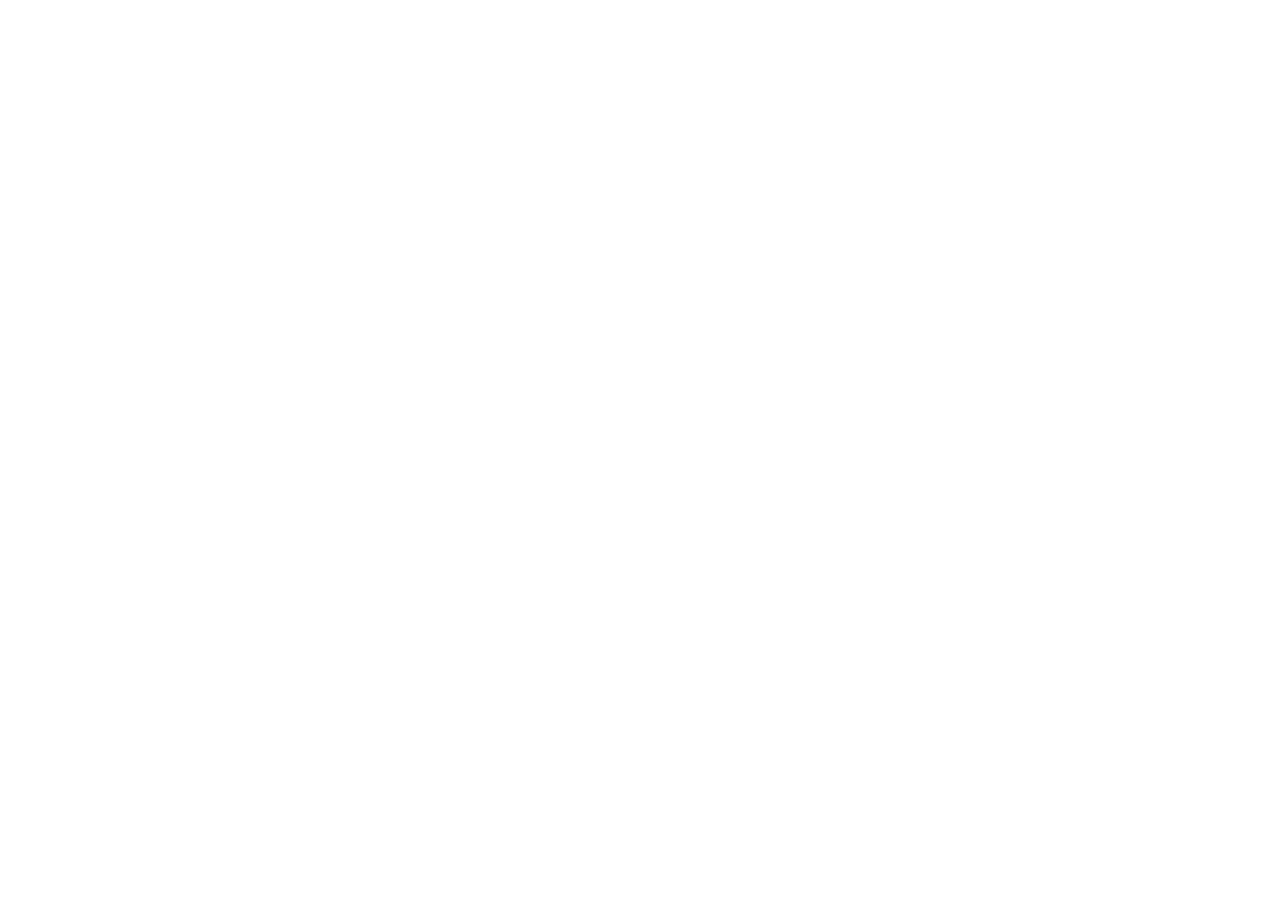
==== src/index.html @ 41b1f2e9 "check" ====
<!DOCTYPE html>
<html lang="en">
  <head>
    <meta charset="UTF-8" />
    <link rel="icon" type="image/svg+xml" href="/favicon.svg" />
    <meta name="viewport" content="width=device-width, initial-scale=1.0" />
    <title>Vanilla App Template</title>
    <link rel="stylesheet" href="./css/styles.css" />
  </head>
  <body>
    <script type="module" src="./js/pixabay-api.js"></script>
    <script type="module" src="./js/render-function.js"></script>
  </body>
</html>
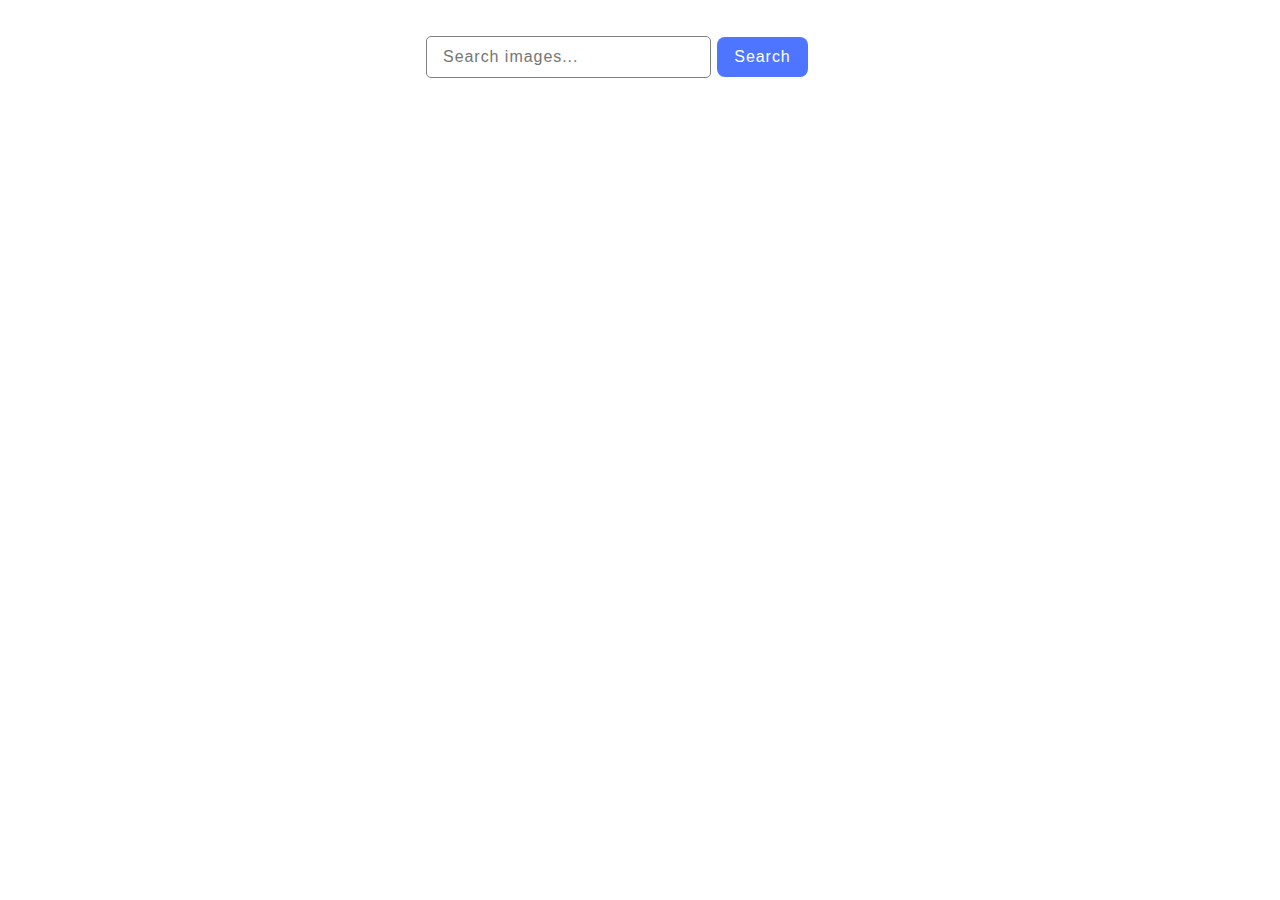
==== commit 6e9c7ffe: "done?" ====
--- a/src/index.html
+++ b/src/index.html
@@ -6,9 +6,26 @@
     <meta name="viewport" content="width=device-width, initial-scale=1.0" />
     <title>Vanilla App Template</title>
     <link rel="stylesheet" href="./css/styles.css" />
+    <link
+      href="https://fonts.googleapis.com/css?family=Montserrat"
+      rel="stylesheet"
+    />
   </head>
   <body>
-    <script type="module" src="./js/pixabay-api.js"></script>
-    <script type="module" src="./js/render-function.js"></script>
+    <div class="form">
+      <input
+        type="text"
+        id="input"
+        class="input"
+        autocomplete="off"
+        placeholder="Search images..."
+      />
+
+      <button class="searchbutton" id="searchbutton">Search</button>
+      <span class="loader" style="visibility: hidden"></span>
+    </div>
+
+    <div class="gallery" id="gallery"></div>
+    <script type="module" src="./main.js"></script>
   </body>
 </html>
--- a/src/css/styles.css
+++ b/src/css/styles.css
@@ -0,0 +1,132 @@
+body {
+  margin: 0;
+  padding: 0;
+  font-family: 'montserrat', sans-serif;
+}
+.form {
+  margin-top: 36px;
+  display: flex;
+  justify-content: center;
+  align-items: center;
+}
+.input {
+  border: 1px solid #808080;
+  border-radius: 5px;
+  resize: none;
+  display: flex;
+  font-size: 16px;
+  font-weight: 400;
+  line-height: 24px;
+  letter-spacing: 0.06em;
+  padding: 8px 60px 8px 16px;
+  max-width: 272px;
+}
+.searchbutton {
+  background-color: #4e75ff;
+  width: 91px;
+  height: 40px;
+  border-radius: 8px;
+  outline: transparent;
+  border: 0px;
+  margin-left: 6px;
+  font-size: 16px;
+  font-weight: 400;
+  line-height: 24px;
+  letter-spacing: 0.06em;
+  color: #ffffff;
+}
+.input:hover {
+  border-color: #000000;
+}
+input:focus {
+  outline: none;
+  border-color: #4e75ff;
+}
+.searchbutton:hover {
+  background-color: #6c8cff;
+}
+.gallery {
+  margin: 32px 156px;
+  display: flex;
+  flex-wrap: wrap;
+  gap: 24px;
+}
+.image-card {
+  width: 360px;
+  overflow: hidden;
+  position: relative;
+  border: 2px solid #808080;
+  max-height: 240px;
+}
+.image {
+  width: 360px;
+}
+.image-info {
+  width: 100%;
+  height: 48px;
+  background-color: #ffffff;
+  position: absolute;
+  display: grid;
+  text-align: center;
+  grid-template-columns: repeat(4, 4fr);
+
+  bottom: 0px;
+}
+
+.text {
+  margin-top: 4px;
+  margin-bottom: 0px;
+  font-weight: 600;
+  font-size: 12px;
+  line-height: 1.33;
+  letter-spacing: 0.04em;
+  color: #2e2f42;
+}
+.number {
+  margin: 0px;
+  font-weight: 400;
+  font-size: 12px;
+  line-height: 2;
+  letter-spacing: 0.04em;
+}
+.loader {
+  width: 36px;
+  height: 36px;
+  border-radius: 50%;
+  margin-left: 10px;
+  animation: rotate 1s linear infinite;
+  visibility: hidden;
+}
+.loader::before {
+  content: '';
+  box-sizing: border-box;
+  position: absolute;
+  inset: 0px;
+  border-radius: 50%;
+  border: 5px solid #2e2f42;
+  animation: prixClipFix 2s linear infinite;
+}
+
+@keyframes rotate {
+  100% {
+    transform: rotate(360deg);
+  }
+}
+
+@keyframes prixClipFix {
+  0% {
+    clip-path: polygon(50% 50%, 0 0, 0 0, 0 0, 0 0, 0 0);
+  }
+  25% {
+    clip-path: polygon(50% 50%, 0 0, 100% 0, 100% 0, 100% 0, 100% 0);
+  }
+  50% {
+    clip-path: polygon(50% 50%, 0 0, 100% 0, 100% 100%, 100% 100%, 100% 100%);
+  }
+  75% {
+    clip-path: polygon(50% 50%, 0 0, 100% 0, 100% 100%, 0 100%, 0 100%);
+  }
+  100% {
+    clip-path: polygon(50% 50%, 0 0, 100% 0, 100% 100%, 0 100%, 0 0);
+  }
+}
